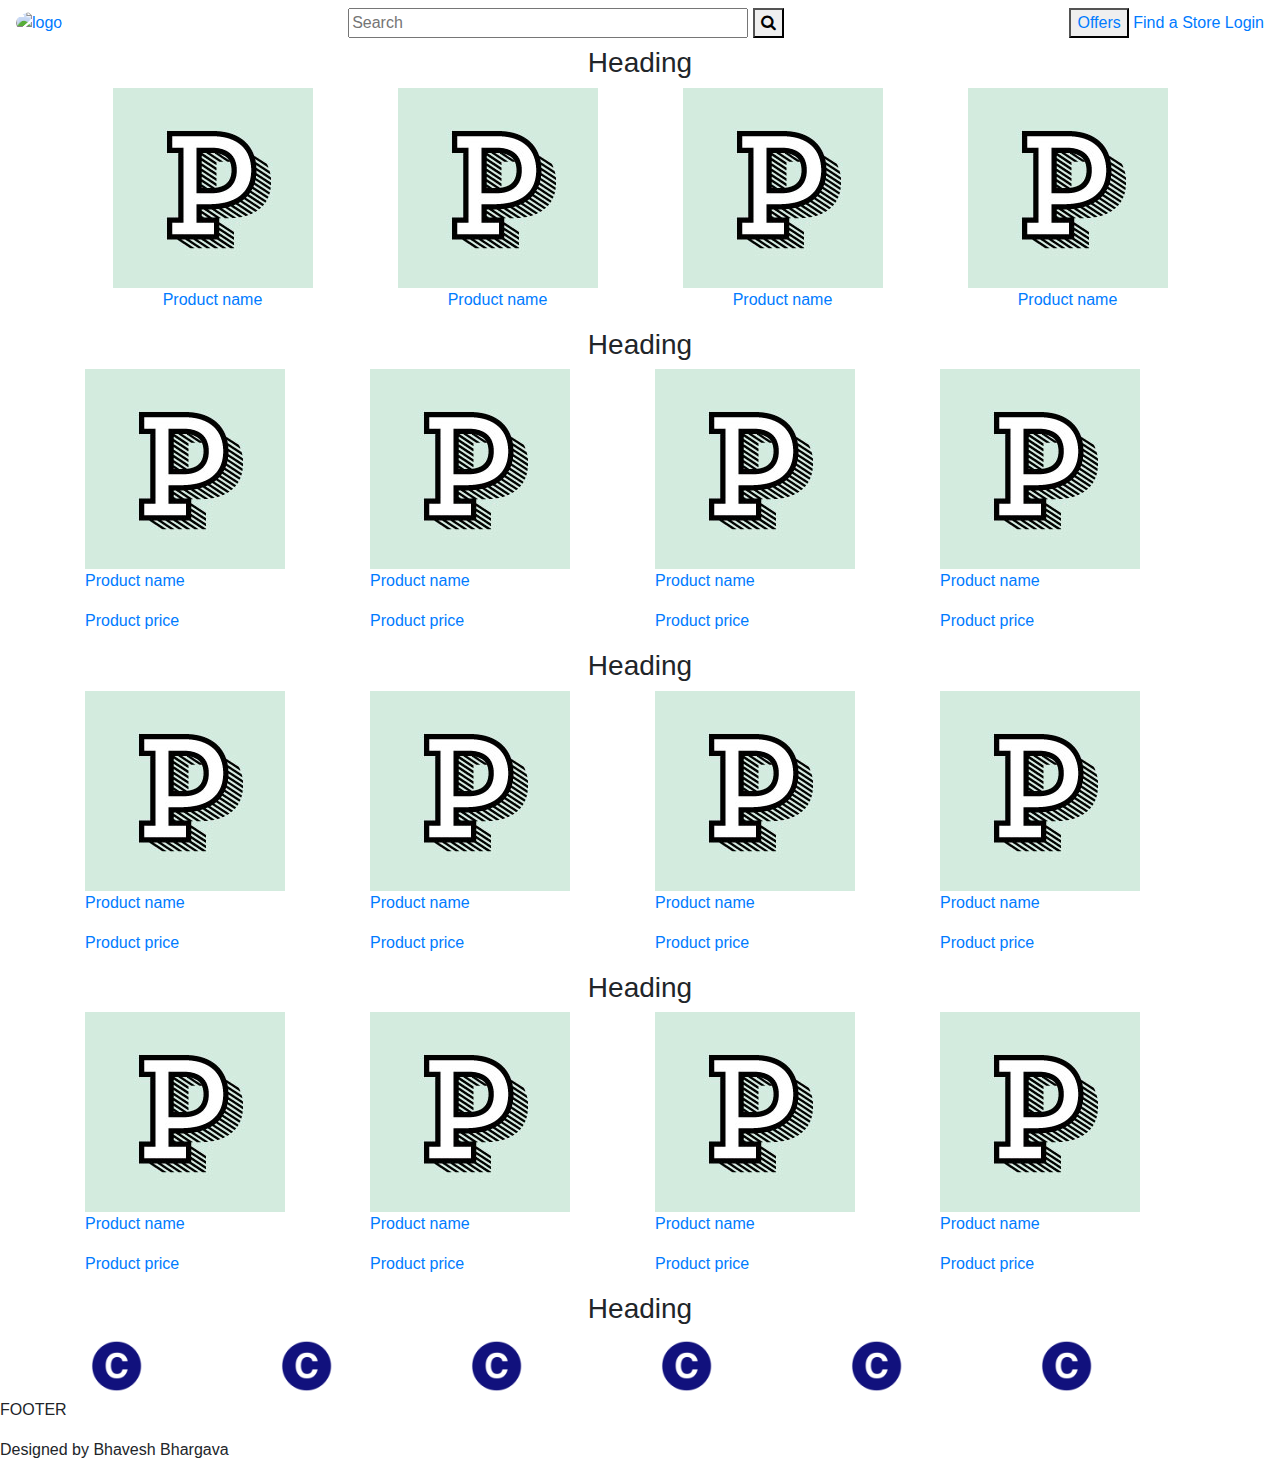
==== index.html @ 64d11510 "Create index.html" ====
<!DOCTYPE html>
<html>
	<head>
		<title>Home Page</title>
		
		<meta name="viewport" content="width=device-width, initial-scale=1">
		
		<link rel="stylesheet" href="https://maxcdn.bootstrapcdn.com/bootstrap/4.3.1/css/bootstrap.min.css">
		<link rel="stylesheet" href="https://cdnjs.cloudflare.com/ajax/libs/font-awesome/4.7.0/css/font-awesome.min.css">
		<link rel="stylesheet" href="/Styles/index.css">
		
		<script src="https://ajax.googleapis.com/ajax/libs/jquery/3.3.1/jquery.min.js"></script>
  		<script src="https://cdnjs.cloudflare.com/ajax/libs/popper.js/1.14.7/umd/popper.min.js"></script>
  		<script src="https://maxcdn.bootstrapcdn.com/bootstrap/4.3.1/js/bootstrap.min.js"></script>
	</head>
	<body>
		<header>
			<nav class="navbar">
				<a href="/View/index.html"><img src="#" alt="logo" style="width: 80px; border-radius: 100%"></a>
				<div class="search-bar">
					<form>
						<input type="text" name="search" placeholder="Search" size="40";>
						<button type="submit"><i class="fa fa-search"></i></button>
					</form>
				</div>
				<div class="nav_bar">
					<button><a href="#">Offers</a></button>
					<a href="#">Find a Store</a>
					<a href="/View/login.html">Login</a>
				</div>
			</nav>
		</header>
		<section>
			<div class="container">
				<h3 style="text-align: center;">Heading</h3>
				<div class="row" style="text-align: center;">
					<div class="col-sm-3">
						<a href="#">
							<img src="/images/product.jpg" alt="Product Image">
							<p>Product name</p>
						</a>
					</div>
					<div class="col-sm-3">
						<a href="#">
							<img src="/images/product.jpg" alt="Product Image">
							<p>Product name</p>
						</a>
					</div>
					<div class="col-sm-3">
						<a href="#">
							<img src="/images/product.jpg" alt="Product Image">
							<p>Product name</p>
						</a>
					</div>
					<div class="col-sm-3">
						<a href="#">
							<img src="/images/product.jpg" alt="Product Image">
							<p>Product name</p>
						</a>
					</div>
				</div>
			</div>
		</section>
		<section>
			<div class="container">
				<h3 style="text-align: center;">Heading</h3>
				<div class="row  style_featured">
					<div class="col-sm-3">
						<a href="#">
							<img src="/images/product.jpg" alt="Product Image">
							<p>Product name</p>
							<p>Product price</p>
						</a>
					</div>
					<div class="col-sm-3">
						<a href="#">
							<img src="/images/product.jpg" alt="Product Image">
							<p>Product name</p>
							<p>Product price</p>
						</a>
					</div>
					<div class="col-sm-3">
						<a href="#">
							<img src="/images/product.jpg" alt="Product Image">
							<p>Product name</p>
							<p>Product price</p>
						</a>
					</div>
					<div class="col-sm-3">
						<a href="#">
							<img src="/images/product.jpg" alt="Product Image">
							<p>Product name</p>
							<p>Product price</p>
						</a>
					</div>
				</div>
			</div>
		</section>
		<section>
			<div class="container">
				<h3 style="text-align: center;">Heading</h3>
				<div class="row  style_featured">
					<div class="col-sm-3">
						<a href="#">
							<img src="/images/product.jpg" alt="Product Image">
							<p>Product name</p>
							<p>Product price</p>
						</a>
					</div>
					<div class="col-sm-3">
						<a href="#">
							<img src="/images/product.jpg" alt="Product Image">
							<p>Product name</p>
							<p>Product price</p>
						</a>
					</div>
					<div class="col-sm-3">
						<a href="#">
							<img src="/images/product.jpg" alt="Product Image">
							<p>Product name</p>
							<p>Product price</p>
						</a>
					</div>
					<div class="col-sm-3">
						<a href="#">
							<img src="/images/product.jpg" alt="Product Image">
							<p>Product name</p>
							<p>Product price</p>
						</a>
					</div>
				</div>
			</div>
		</section>
		<section>
			<div class="container">
				<h3 style="text-align: center;">Heading</h3>
				<div class="row  style_featured">
					<div class="col-sm-3">
						<a href="#">
							<img src="/images/product.jpg" alt="Product Image">
							<p>Product name</p>
							<p>Product price</p>
						</a>
					</div>
					<div class="col-sm-3">
						<a href="#">
							<img src="/images/product.jpg" alt="Product Image">
							<p>Product name</p>
							<p>Product price</p>
						</a>
					</div>
					<div class="col-sm-3">
						<a href="#">
							<img src="/images/product.jpg" alt="Product Image">
							<p>Product name</p>
							<p>Product price</p>
						</a>
					</div>
					<div class="col-sm-3">
						<a href="#">
							<img src="/images/product.jpg" alt="Product Image">
							<p>Product name</p>
							<p>Product price</p>
						</a>
					</div>
				</div>
			</div>
		</section>
		<section>
			<div class="container">
					<h3 style="text-align: center;">Heading</h3>
				<div class="row">
					<div class="col-sm-2">
							<img src="/images/company.png" alt="company" style="width: 40%;">
					</div>
					<div class="col-sm-2">
							<img src="/images/company.png" alt="company" style="width: 40%;">
					</div>
					<div class="col-sm-2">
							<img src="/images/company.png" alt="company" style="width: 40%;">
					</div>
					<div class="col-sm-2">
							<img src="/images/company.png" alt="company" style="width: 40%;">
					</div>
					<div class="col-sm-2">
							<img src="/images/company.png" alt="company" style="width: 40%;"> 
					</div>
					<div class="col-sm-2">
							<img src="/images/company.png" alt="company" style="width: 40%;">
					</div>					
				</div>
			</div>
		</section>
		<footer>
			<p>FOOTER</p>
			<p>Designed by Bhavesh Bhargava</p>
		</footer>		
	</body>
</html>
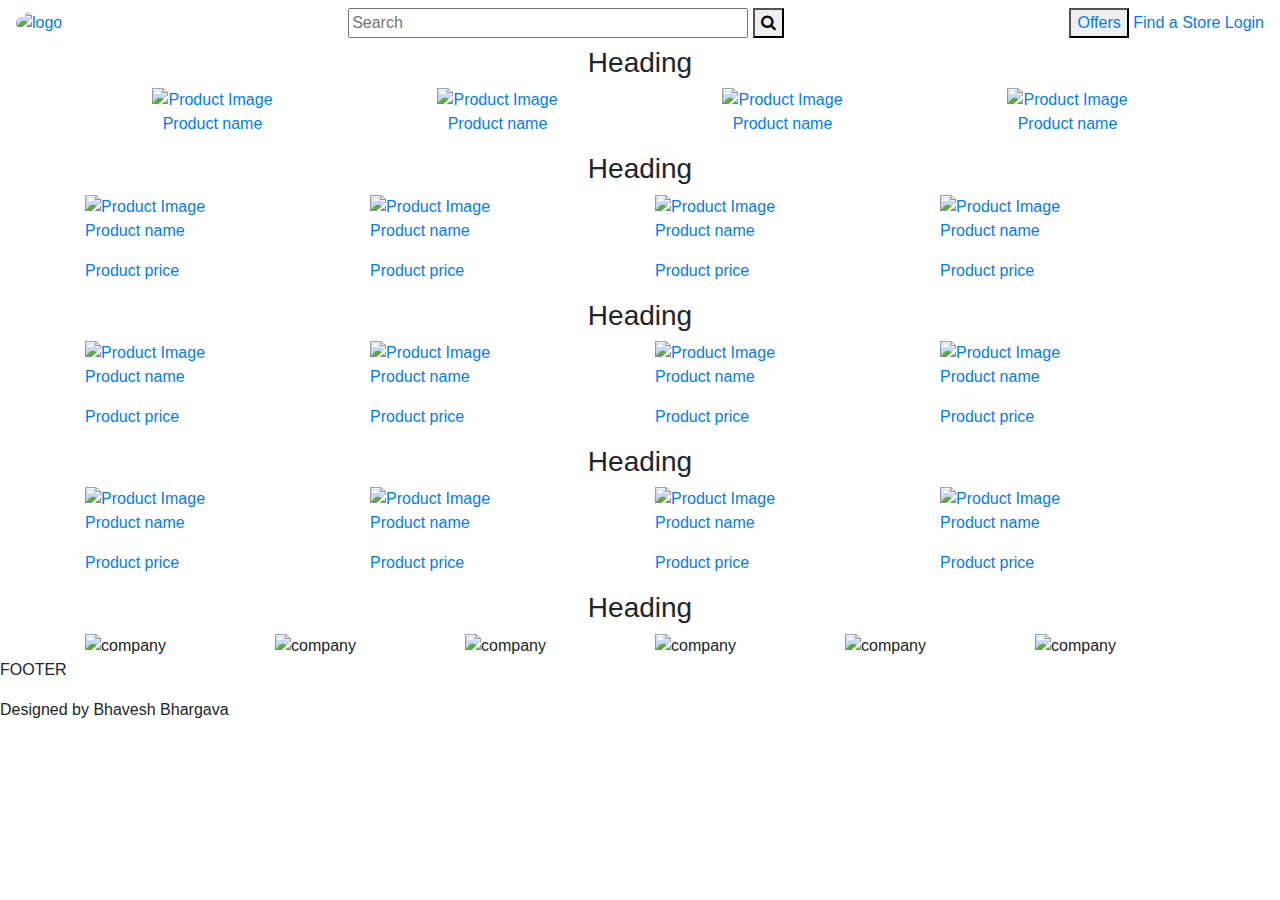
==== commit 470ab54a: "Update index.html" ====
--- a/index.html
+++ b/index.html
@@ -7,7 +7,7 @@
 		
 		<link rel="stylesheet" href="https://maxcdn.bootstrapcdn.com/bootstrap/4.3.1/css/bootstrap.min.css">
 		<link rel="stylesheet" href="https://cdnjs.cloudflare.com/ajax/libs/font-awesome/4.7.0/css/font-awesome.min.css">
-		<link rel="stylesheet" href="/Styles/index.css">
+		<link rel="stylesheet" href="/E-commerce.github.io/Styles/index.css">
 		
 		<script src="https://ajax.googleapis.com/ajax/libs/jquery/3.3.1/jquery.min.js"></script>
   		<script src="https://cdnjs.cloudflare.com/ajax/libs/popper.js/1.14.7/umd/popper.min.js"></script>
@@ -16,7 +16,7 @@
 	<body>
 		<header>
 			<nav class="navbar">
-				<a href="/View/index.html"><img src="#" alt="logo" style="width: 80px; border-radius: 100%"></a>
+				<a href="/E-commerce.github.io/View/index.html"><img src="#" alt="logo" style="width: 80px; border-radius: 100%"></a>
 				<div class="search-bar">
 					<form>
 						<input type="text" name="search" placeholder="Search" size="40";>
@@ -26,7 +26,7 @@
 				<div class="nav_bar">
 					<button><a href="#">Offers</a></button>
 					<a href="#">Find a Store</a>
-					<a href="/View/login.html">Login</a>
+					<a href="/E-commerce.github.io/View/login.html">Login</a>
 				</div>
 			</nav>
 		</header>
@@ -36,25 +36,25 @@
 				<div class="row" style="text-align: center;">
 					<div class="col-sm-3">
 						<a href="#">
-							<img src="/images/product.jpg" alt="Product Image">
+							<img src="/E-commerce.github.io/images/product.jpg" alt="Product Image">
 							<p>Product name</p>
 						</a>
 					</div>
 					<div class="col-sm-3">
 						<a href="#">
-							<img src="/images/product.jpg" alt="Product Image">
+							<img src="/E-commerce.github.io/images/product.jpg" alt="Product Image">
 							<p>Product name</p>
 						</a>
 					</div>
 					<div class="col-sm-3">
 						<a href="#">
-							<img src="/images/product.jpg" alt="Product Image">
+							<img src="/E-commerce.github.io/images/product.jpg" alt="Product Image">
 							<p>Product name</p>
 						</a>
 					</div>
 					<div class="col-sm-3">
 						<a href="#">
-							<img src="/images/product.jpg" alt="Product Image">
+							<img src="/E-commerce.github.io/images/product.jpg" alt="Product Image">
 							<p>Product name</p>
 						</a>
 					</div>
@@ -67,28 +67,28 @@
 				<div class="row  style_featured">
 					<div class="col-sm-3">
 						<a href="#">
-							<img src="/images/product.jpg" alt="Product Image">
+							<img src="/E-commerce.github.io/images/product.jpg" alt="Product Image">
 							<p>Product name</p>
 							<p>Product price</p>
 						</a>
 					</div>
 					<div class="col-sm-3">
 						<a href="#">
-							<img src="/images/product.jpg" alt="Product Image">
+							<img src="/E-commerce.github.io/images/product.jpg" alt="Product Image">
 							<p>Product name</p>
 							<p>Product price</p>
 						</a>
 					</div>
 					<div class="col-sm-3">
 						<a href="#">
-							<img src="/images/product.jpg" alt="Product Image">
+							<img src="/E-commerce.github.io/images/product.jpg" alt="Product Image">
 							<p>Product name</p>
 							<p>Product price</p>
 						</a>
 					</div>
 					<div class="col-sm-3">
 						<a href="#">
-							<img src="/images/product.jpg" alt="Product Image">
+							<img src="/E-commerce.github.io/images/product.jpg" alt="Product Image">
 							<p>Product name</p>
 							<p>Product price</p>
 						</a>
@@ -102,28 +102,28 @@
 				<div class="row  style_featured">
 					<div class="col-sm-3">
 						<a href="#">
-							<img src="/images/product.jpg" alt="Product Image">
+							<img src="/E-commerce.github.io/images/product.jpg" alt="Product Image">
 							<p>Product name</p>
 							<p>Product price</p>
 						</a>
 					</div>
 					<div class="col-sm-3">
 						<a href="#">
-							<img src="/images/product.jpg" alt="Product Image">
+							<img src="/E-commerce.github.io/images/product.jpg" alt="Product Image">
 							<p>Product name</p>
 							<p>Product price</p>
 						</a>
 					</div>
 					<div class="col-sm-3">
 						<a href="#">
-							<img src="/images/product.jpg" alt="Product Image">
+							<img src="/E-commerce.github.io/images/product.jpg" alt="Product Image">
 							<p>Product name</p>
 							<p>Product price</p>
 						</a>
 					</div>
 					<div class="col-sm-3">
 						<a href="#">
-							<img src="/images/product.jpg" alt="Product Image">
+							<img src="/E-commerce.github.io/images/product.jpg" alt="Product Image">
 							<p>Product name</p>
 							<p>Product price</p>
 						</a>
@@ -137,28 +137,28 @@
 				<div class="row  style_featured">
 					<div class="col-sm-3">
 						<a href="#">
-							<img src="/images/product.jpg" alt="Product Image">
+							<img src="/E-commerce.github.io/images/product.jpg" alt="Product Image">
 							<p>Product name</p>
 							<p>Product price</p>
 						</a>
 					</div>
 					<div class="col-sm-3">
 						<a href="#">
-							<img src="/images/product.jpg" alt="Product Image">
+							<img src="/E-commerce.github.io/images/product.jpg" alt="Product Image">
 							<p>Product name</p>
 							<p>Product price</p>
 						</a>
 					</div>
 					<div class="col-sm-3">
 						<a href="#">
-							<img src="/images/product.jpg" alt="Product Image">
+							<img src="/E-commerce.github.io/images/product.jpg" alt="Product Image">
 							<p>Product name</p>
 							<p>Product price</p>
 						</a>
 					</div>
 					<div class="col-sm-3">
 						<a href="#">
-							<img src="/images/product.jpg" alt="Product Image">
+							<img src="/E-commerce.github.io/images/product.jpg" alt="Product Image">
 							<p>Product name</p>
 							<p>Product price</p>
 						</a>
@@ -171,22 +171,22 @@
 					<h3 style="text-align: center;">Heading</h3>
 				<div class="row">
 					<div class="col-sm-2">
-							<img src="/images/company.png" alt="company" style="width: 40%;">
+							<img src="/E-commerce.github.io/images/company.png" alt="company" style="width: 40%;">
 					</div>
 					<div class="col-sm-2">
-							<img src="/images/company.png" alt="company" style="width: 40%;">
+							<img src="/E-commerce.github.io/images/company.png" alt="company" style="width: 40%;">
 					</div>
 					<div class="col-sm-2">
-							<img src="/images/company.png" alt="company" style="width: 40%;">
+							<img src="/E-commerce.github.io/images/company.png" alt="company" style="width: 40%;">
 					</div>
 					<div class="col-sm-2">
-							<img src="/images/company.png" alt="company" style="width: 40%;">
+							<img src="/E-commerce.github.io/images/company.png" alt="company" style="width: 40%;">
 					</div>
 					<div class="col-sm-2">
-							<img src="/images/company.png" alt="company" style="width: 40%;"> 
+							<img src="/E-commerce.github.io/images/company.png" alt="company" style="width: 40%;"> 
 					</div>
 					<div class="col-sm-2">
-							<img src="/images/company.png" alt="company" style="width: 40%;">
+							<img src="/E-commerce.github.io/images/company.png" alt="company" style="width: 40%;">
 					</div>					
 				</div>
 			</div>
